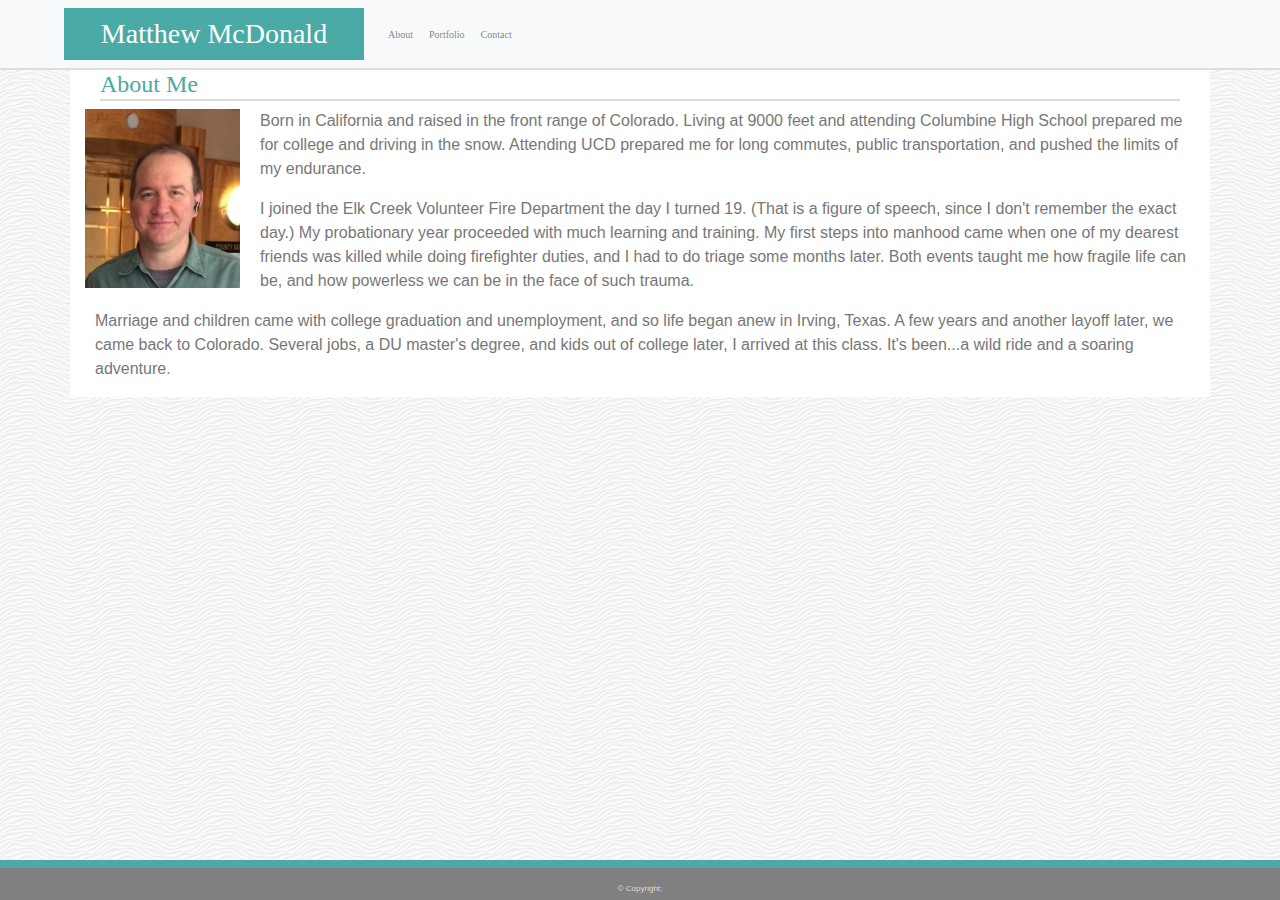
==== index.html @ bd7b0b6a "bootstrap portfolio....all of it" ====
<!DOCTYPE html>
<html lang="en-us">

<head>

    <meta charset="UTF-8">
    <title>Bootstrap Portfolio</title>

    <!-- We need to bring in the bootstrap CSS -->
    <link rel="stylesheet" href="https://maxcdn.bootstrapcdn.com/bootstrap/4.0.0/css/bootstrap.min.css">
    <link rel="stylesheet" href="css/style.css">

</head>

<body class="page-background" ;>


    <nav class="navbar navbar-expand-sm navbar-light bg-light">
        <a class="navbar-brand mb-0 ml-5 text-white h1">Matthew McDonald</a>

        <!--<ul class="nav justify-content-end">-->
        <ul class="navbar-nav justify-content-end">
            <li class="nav-item">
                <a class="nav-link" href="index.html">About</a>
            </li>
            <li class="nav-item">
                <a class="nav-link" href="portfolio.html">Portfolio</a>
            </li>
            <li class="nav-item">
                <a class="nav-link" href="contact.html">Contact</a>
            </li>
        </ul>
    </nav>


    <!-- Main Body goes in Container -->
    <div class="container">

        <row>
            <div class="col-sm-12 ml-0">
                <h2 class=header-font>About Me</h2>
            </div>
        </row>

        <div class="row">
            <div class="col-sm-12">
                <div class="float-left">
                    <img src="images/MattLinkedImage.jpg" class="image-stuff">
                </div>
                <p class="p-cover">Born in California and raised in the front range of Colorado. Living at 9000 feet and attending Columbine High School prepared me for college and driving in the snow. Attending UCD prepared me for long commutes, public transportation,
                    and pushed the limits of my endurance.
                </p>

                <p class="p-cover">I joined the Elk Creek Volunteer Fire Department the day I turned 19. (That is a figure of speech, since I don't remember the exact day.) My probationary year proceeded with much learning and training. My first steps into manhood came
                    when one of my dearest friends was killed while doing firefighter duties, and I had to do triage some months later. Both events taught me how fragile life can be, and how powerless we can be in the face of such trauma.
                </p>

                <p class="p-cover">Marriage and children came with college graduation and unemployment, and so life began anew in Irving, Texas. A few years and another layoff later, we came back to Colorado. Several jobs, a DU master's degree, and kids out of college later,
                    I arrived at this class. It's been...a wild ride and a soaring adventure.
                </p>
            </div>
        </div>


    </div>




    <footer class="footer">
        &copy Copyright;
    </footer>

</body>

</html>
---- css/style.css ----
.name {
    -webkit-flex: initial;
    flex: initial;
    width: 250px;
    min-width: 200px;
    background-color: #4aaaa5;
    font-size: 25px;
    font-style: bolder;
    padding-top: 10px;
    padding-left: 20px;
    font-family: 'Georgia', Times, Times New Roman, serif;
    /*margin: 200px;*/
    color: #ffffff;
}


/* remember that id's can/should only be used once!!!  The browser will try to make it work anyway. */

.main-bio {
    /*float: left;*/
    /*width: 70%;*/
    /*margin-left: 13.5%;*/
    padding-left: 20px;
}

#contact-info {
    float: left;
    width: 30%;
    font-size-adjust: 1.5;
}

#bio-image {
    float: left;
    width: 200px;
    margin-right: 25px;
}

header {
    font-family: Georgia, Times, "Times New Roman", serif;
    position: relative;
    /*width: 300px;*/
    height: 50px;
    margin-left: 150px;
}


/* stuff being used is below...not used is above */

html,
body {
    height: 100%;
}

body {
    /*background-color: #efeee7;*/
    font-family: Arial, "Helvetica Neue", "Helvetica", sans-serif;
    color: #333333;
    margin: 0;
    padding: 0;
}

.nav-item {
    font-size: 10px;
}

.p-cover {
    color: #777777;
    padding-left: 10px;
}

.page-background {
    background-image: url("../images/white-waves.png");
}

.footer {
    /*flex-shrink: 0;*/
    border-style: solid none none none;
    border-top-color: #4aaaa5;
    border-top-width: 8px;
    background-color: grey;
    text-align: center;
    font-size: 8px;
    height: 40px;
    color: #dddddd;
    padding-top: 15px;
}

.navbar {
    font-family: 'Georgia', Times, Times New Roman, serif;
    border-bottom-color: #dddddd;
    /*border-bottom-width: 960px;*/
    border-style: none none solid none;
    border-top-width: 5px;
    border-bottom-width: 2px;
}

.header-font {
    font-family: 'Georgia', Times, Times New Roman, serif;
    border-bottom-color: #dddddd;
    border-style: none none solid none;
    border-top-width: 5px;
    border-bottom-width: 2px;
    text-align: left;
    font-style: bolder;
}

.navbar-brand {
    background-color: #4aaaa5;
    color: #eee;
    font-size: 28px;
    width: 300px;
    text-align: center;
    background-color: #4aaaa5;
}

h2 {
    font-size: 24px;
    color: #4aaaa5;
    font-style: bolder;
}


/* unvisited link */

a:link {
    color: grey;
    text-decoration: none;
}


/* mouse over link */

a:hover {
    color: hotpink;
}

.image-stuff {
    padding-right: 20px;
}

.box {
    /* relative positioning */
    width: 150px;
    height: 150px;
    background: #2db34a;
    border: 2px solid black;
}

.box-label {
    position: relative;
    z-index: 20;
    height: 30px;
    width: 150px;
    background-color: #4aaaa5;
    color: #dddddd;
    text-align: center;
    padding-top: 4px;
    bottom: 40px;
}

.container {
    background-color: #ffffff;
    margin-bottom: 5px;
}


/* Sticky footer styles
-------------------------------------------------- */

html {
    position: relative;
    min-height: 100%;
}

body {
    /* Margin bottom by footer height */
    margin-bottom: 60px;
}

footer {
    position: absolute;
    bottom: 0;
    width: 100%;
}


/* Set the fixed height of the footer here */


/*height: 60px;*/


/*background-color: #f5f5f5;*/


/*
    border-style: solid none none none;
    border-top-color: #4aaaa5;
    border-top-width: 8px;
    background-color: grey;
    text-align: center;
    font-size: 8px;
    height: 10px;
    color: #dddddd;
    padding-top: 15px;
}*/
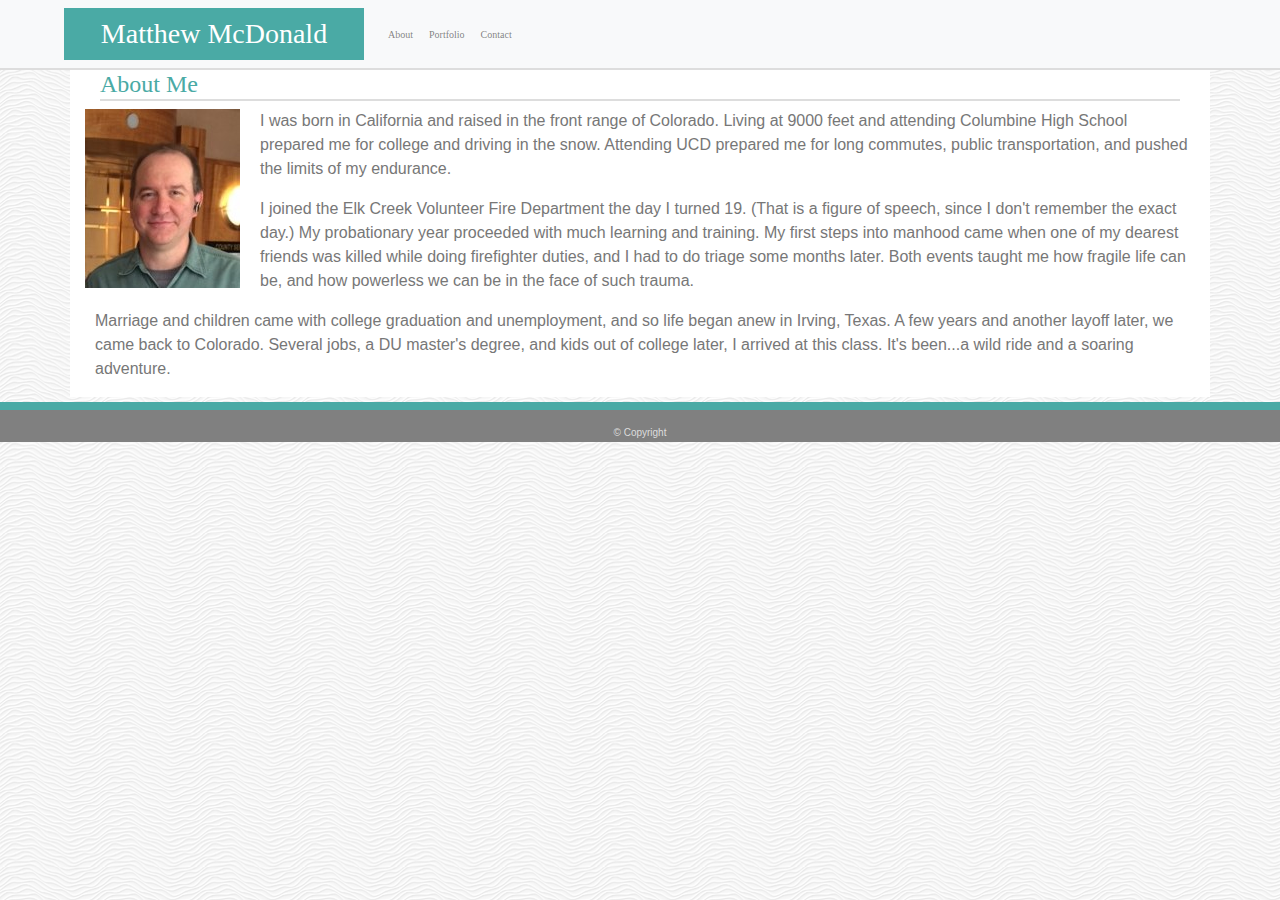
==== commit adf28330: "final portfolio...probably" ====
--- a/index.html
+++ b/index.html
@@ -47,7 +47,7 @@
                 <div class="float-left">
                     <img src="images/MattLinkedImage.jpg" class="image-stuff">
                 </div>
-                <p class="p-cover">Born in California and raised in the front range of Colorado. Living at 9000 feet and attending Columbine High School prepared me for college and driving in the snow. Attending UCD prepared me for long commutes, public transportation,
+                <p class="p-cover">I was born in California and raised in the front range of Colorado. Living at 9000 feet and attending Columbine High School prepared me for college and driving in the snow. Attending UCD prepared me for long commutes, public transportation,
                     and pushed the limits of my endurance.
                 </p>
 
@@ -67,8 +67,8 @@
 
 
 
-    <footer class="footer">
-        &copy Copyright;
+    <footer class="page-footer">
+        <div class="footer-copyright">&copy Copyright </div>
     </footer>
 
 </body>
--- a/css/style.css
+++ b/css/style.css
@@ -146,6 +146,14 @@
     border: 2px solid black;
 }
 
+.big-door {
+    display: bock;
+    max-width: 750px;
+    max-height: 750px;
+    width: auto;
+    height: auto;
+}
+
 .box-label {
     position: relative;
     z-index: 20;
@@ -178,9 +186,18 @@
 }
 
 footer {
-    position: absolute;
-    bottom: 0;
+    /* position: absolute;
+   // bottom: 0;*/
     width: 100%;
+    border-style: solid none none none;
+    border-top-color: #4aaaa5;
+    border-top-width: 8px;
+    background-color: grey;
+    text-align: center;
+    font-size: 10px;
+    height: 40px;
+    color: #dddddd;
+    padding-top: 15px;
 }
 
 
